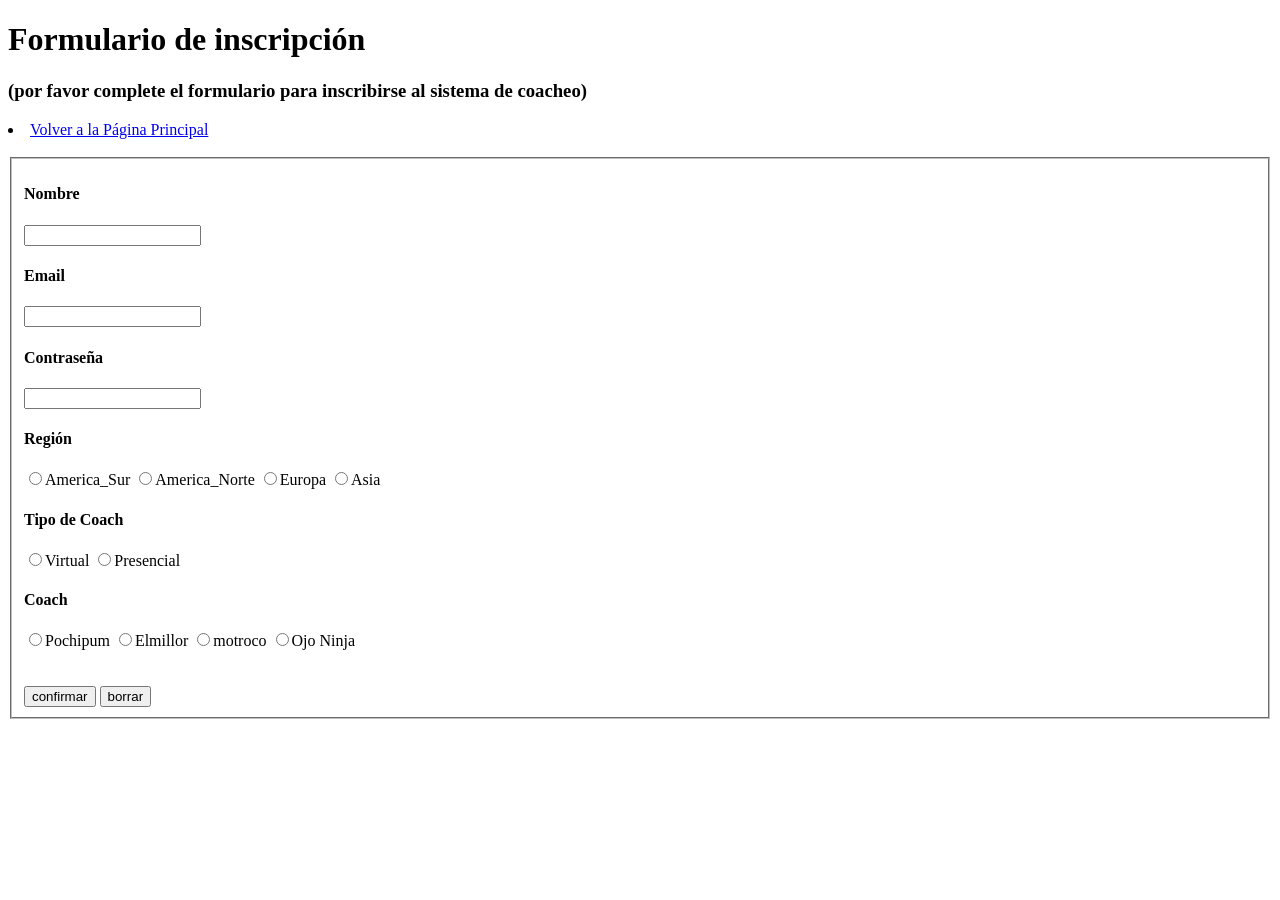
==== pagina_coacheo.html @ 6a7cefc7 "creacion_formulario" ====
<!DOCTYPE html>
<html lang="en">
<head>
    <meta charset="UTF-8">
    <meta name="viewport" content="width=device-width, initial-scale=1.0">
    <title>Registro_coacheo</title>
</head>
<body>
    <header>
        <h1>Formulario de inscripción</h1>
        <h3>(por favor complete el formulario para inscribirse al sistema de coacheo)</h3>
        <li>
            <a href="index.html">Volver a la Página Principal</a>
        </li>
    </header>
    <main>
        <br>
        <form>
            <fieldset>
                <h4>Nombre</h4>
                <input type="text">
                <br>
                <h4>Email</h4>
                <input type="email">
                <br>
                <h4>Contraseña</h4>
                <input type="password">
                <br>
                <h4>Región</h4>
                <input type="radio" name="region_1" value="america_sur">America_Sur
                <input type="radio" name="region_2" value="america_norte">America_Norte
                <input type="radio" name="region_3" value="europa">Europa
                <input type="radio" name="region_4" value="asia">Asia
                <br>
                <h4>Tipo de Coach</h4>
                <input type="radio" name="t_coach_1" value="virtual">Virtual
                <input type="radio" name="t_coach_2" value="presencial">Presencial
                <br>
                <h4>Coach</h4>
                <input type="radio" name="coach_1" value="pochipum">Pochipum
                <input type="radio" name="coach_2" value="elmillor">Elmillor
                <input type="radio" name="coach_3" value="motroco">motroco
                <input type="radio" name="coach_4" value="ojo_ninja">Ojo Ninja
                <br><br><br>
                <input type="submit" value="confirmar">
                <input type="reset" value="borrar">
            </fieldset>
        </form>
    </main>
    <footer>

    </footer>
</body>
</html>
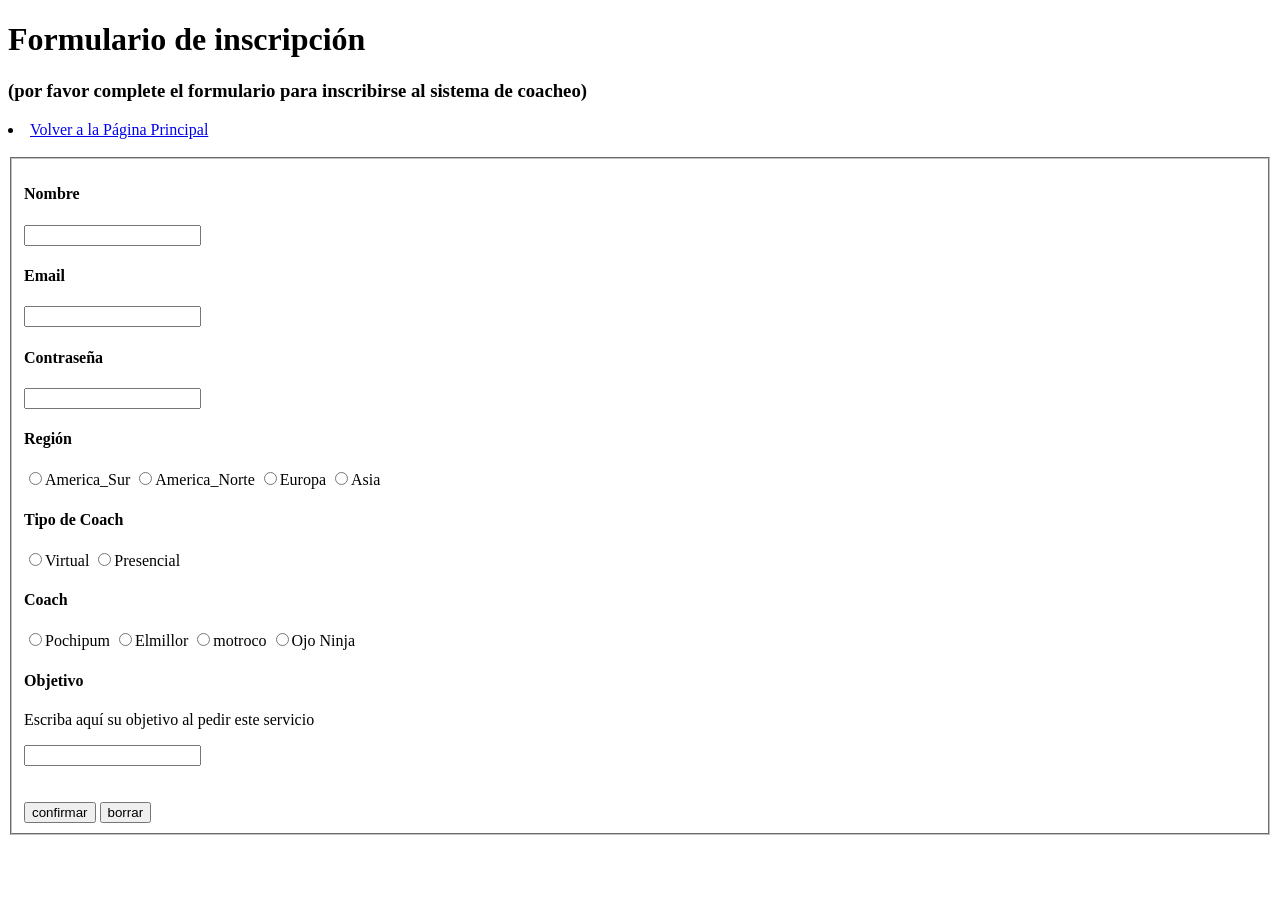
==== commit 5bfcd202: "correccion de estructura de la pagina principal y secundaria + modificacion al readmi" ====
--- a/pagina_coacheo.html
+++ b/pagina_coacheo.html
@@ -15,7 +15,7 @@
     </header>
     <main>
         <br>
-        <form>
+        <form aria-required="true">
             <fieldset>
                 <h4>Nombre</h4>
                 <input type="text">
@@ -41,14 +41,15 @@
                 <input type="radio" name="coach_2" value="elmillor">Elmillor
                 <input type="radio" name="coach_3" value="motroco">motroco
                 <input type="radio" name="coach_4" value="ojo_ninja">Ojo Ninja
+                <br>
+                <h4>Objetivo</h4>
+                <p>Escriba aquí su objetivo al pedir este servicio</p>
+                <input type="text">
                 <br><br><br>
                 <input type="submit" value="confirmar">
                 <input type="reset" value="borrar">
             </fieldset>
         </form>
     </main>
-    <footer>
-
-    </footer>
 </body>
 </html>
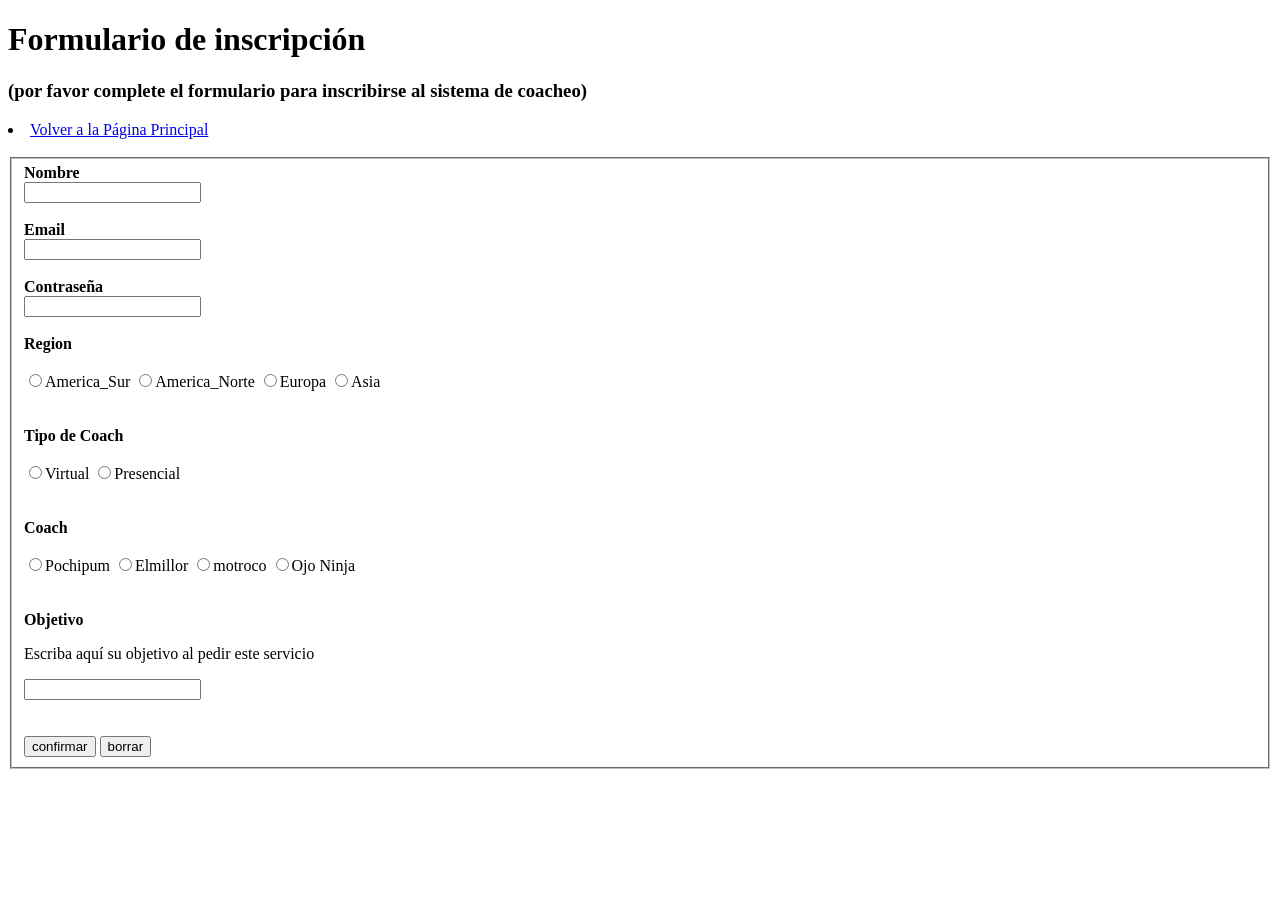
==== commit 403ac1db: "feat: agrego las modificaciones de la profesora" ====
--- a/pagina_coacheo.html
+++ b/pagina_coacheo.html
@@ -17,32 +17,50 @@
         <br>
         <form aria-required="true">
             <fieldset>
-                <h4>Nombre</h4>
-                <input type="text">
+                <label for=""><strong>Nombre</strong></label>
                 <br>
-                <h4>Email</h4>
-                <input type="email">
+                <input required="true" type="text">
                 <br>
-                <h4>Contraseña</h4>
-                <input type="password">
                 <br>
-                <h4>Región</h4>
+                <label for=""><strong>Email</strong></label>
+                <br>
+                <input required="true" type="email">
+                <br>
+                <br>
+                <label for=""><strong>Contraseña</strong></label>
+                <br>
+                <input required="true" type="password">
+                <br>
+                <br>
+                <label for=""><strong>Region</strong></label>
+                <br>
+                <br>
                 <input type="radio" name="region_1" value="america_sur">America_Sur
                 <input type="radio" name="region_2" value="america_norte">America_Norte
                 <input type="radio" name="region_3" value="europa">Europa
                 <input type="radio" name="region_4" value="asia">Asia
                 <br>
-                <h4>Tipo de Coach</h4>
+                <br>
+                <br>
+                <label for=""><strong>Tipo de Coach</strong></label>
+                <br>
+                <br>
                 <input type="radio" name="t_coach_1" value="virtual">Virtual
                 <input type="radio" name="t_coach_2" value="presencial">Presencial
                 <br>
-                <h4>Coach</h4>
+                <br>
+                <br>
+                <label for=""><strong>Coach</strong></label>
+                <br>
+                <br>
                 <input type="radio" name="coach_1" value="pochipum">Pochipum
                 <input type="radio" name="coach_2" value="elmillor">Elmillor
                 <input type="radio" name="coach_3" value="motroco">motroco
                 <input type="radio" name="coach_4" value="ojo_ninja">Ojo Ninja
                 <br>
-                <h4>Objetivo</h4>
+                <br>
+                <br>
+                <label for=""><strong>Objetivo</strong></label>
                 <p>Escriba aquí su objetivo al pedir este servicio</p>
                 <input type="text">
                 <br><br><br>
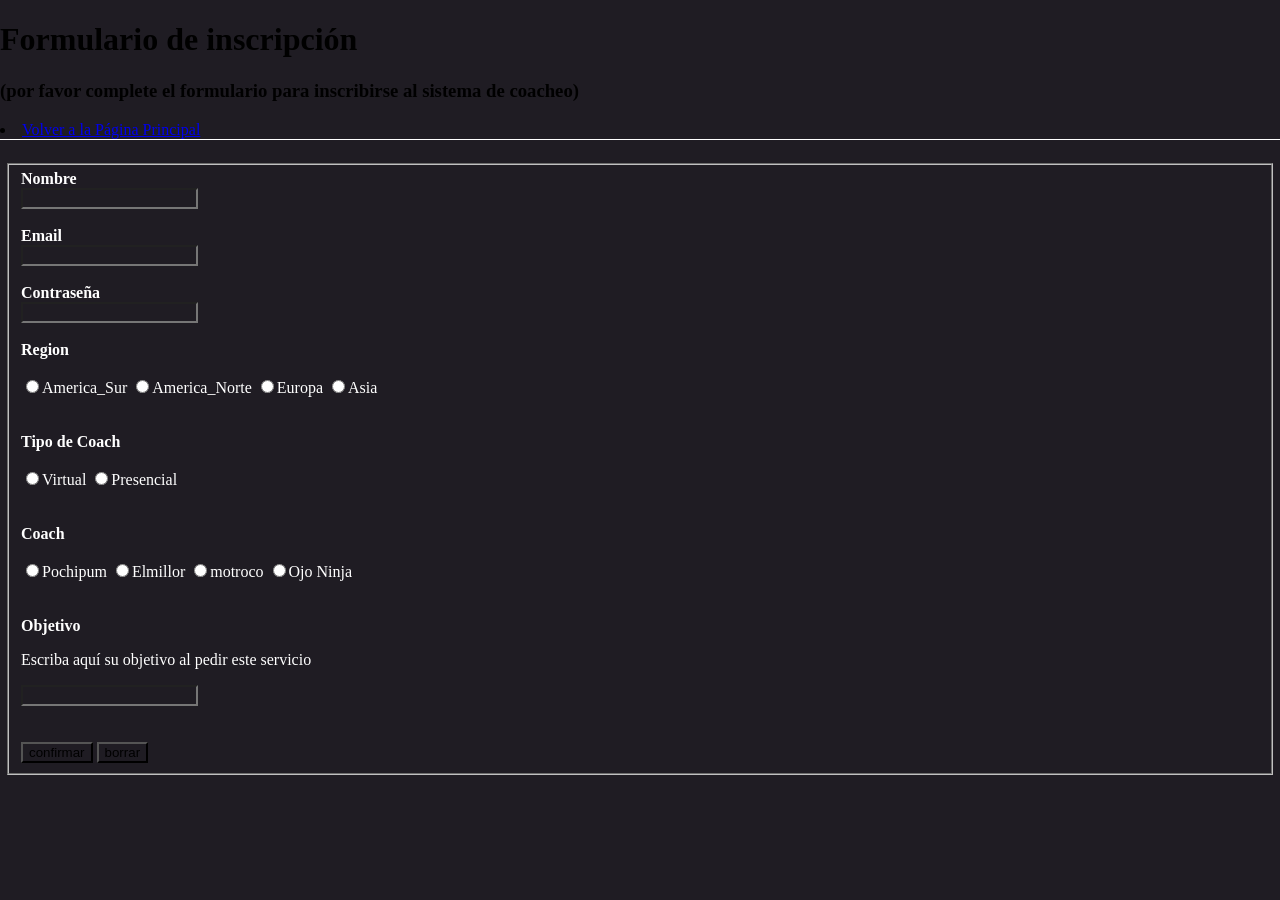
==== commit cdc876e8: "feat:estilizacion de head y planteo de main" ====
--- a/pagina_coacheo.html
+++ b/pagina_coacheo.html
@@ -3,6 +3,7 @@
 <head>
     <meta charset="UTF-8">
     <meta name="viewport" content="width=device-width, initial-scale=1.0">
+    <link rel="stylesheet" href="stilo.css">
     <title>Registro_coacheo</title>
 </head>
 <body>
--- a/stilo.css
+++ b/stilo.css
@@ -0,0 +1,76 @@
+:root {
+    --color-dorado: rgb(173, 213, 15);
+    --color-fondo: rgb(31, 28, 35);
+}
+
+* {
+    background-color: var(--color-fondo);
+}
+
+body {
+    margin: 0;
+    padding: 0;
+}
+
+.titulo {
+    display: block;
+    background-color: rgb(28, 51, 164);
+    margin: 0;
+    padding: 15px;
+    border-radius: 10px;
+    border: 4px solid var(--color-dorado);
+    text-align: center;
+    font-size: 40px;
+    color: var(--color-dorado);
+    text-shadow: 2px 2px 2px rgb(0, 0, 0, 0.5);
+    background-image: url(imagenes\textura_letras_LOL.avif);
+}
+
+header {
+    width: 100%;
+    margin-bottom: 5px;
+    border-bottom: 1px solid white;
+}
+
+header h2 {
+    color: var(--color-dorado);
+    margin-left: 10px;
+    margin-bottom: 10px;
+}
+
+.barra_nav {
+    padding: 20px 10px 0 10px;
+    display: flex;
+    align-items: center;
+    justify-content: space-between;
+    position: relative;
+}
+
+nav {
+    display: flex;
+    gap: 15px;
+}
+
+nav a {
+    text-decoration: none;
+    cursor: pointer;
+    color: white;
+    font-size: 16px;
+    transition: transform 1s;
+}
+
+nav a:hover {
+    transform: scale(1.3em);
+    color: rgb(133, 119, 119);
+}
+
+main {
+    margin: 5px;
+    color: white;
+}
+
+.titulos_generales {
+    color: var(--color-dorado);
+    font-size: 30px;
+    margin-left: 20px;
+}
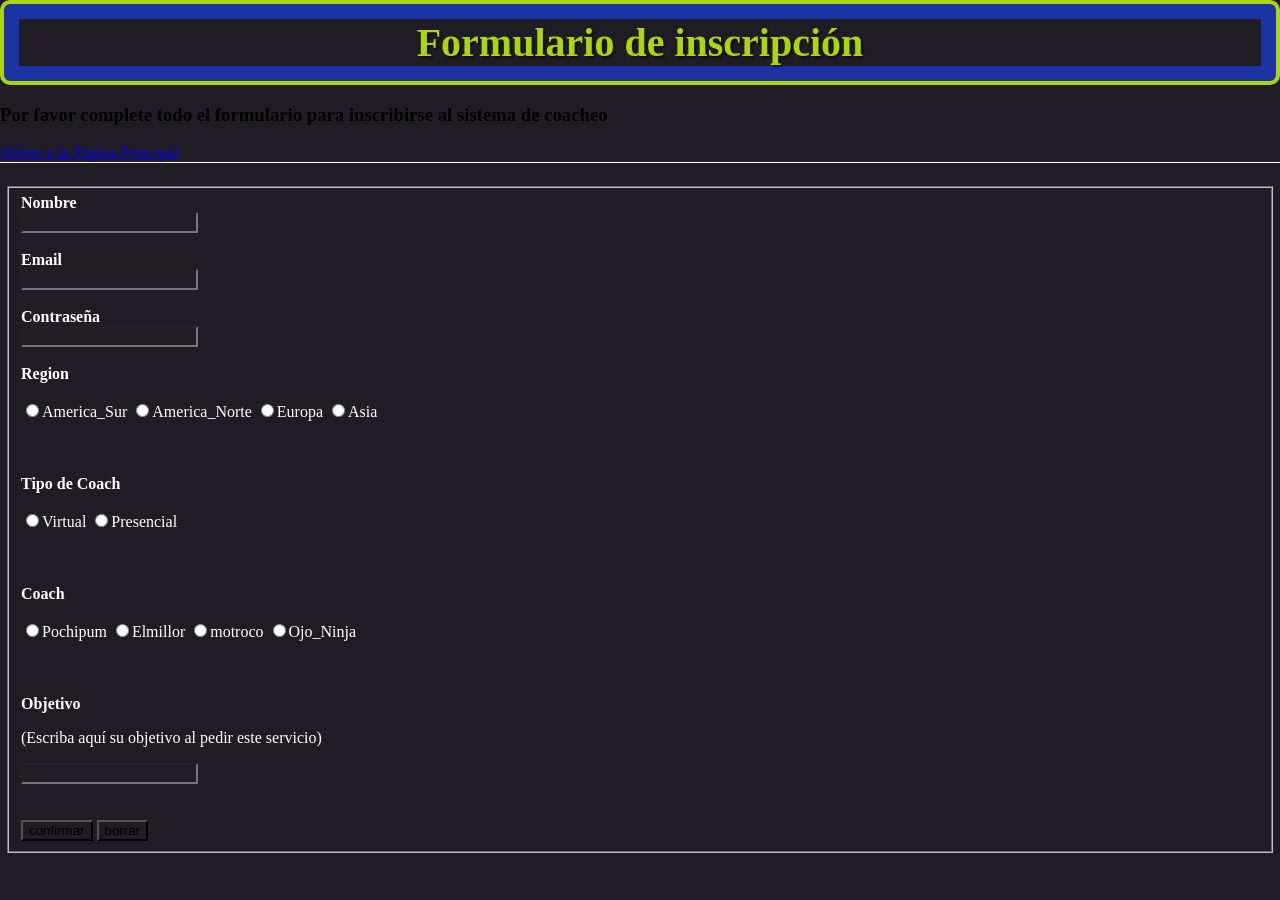
==== commit ab38119c: "feat:reasturamientro del HTML predido" ====
--- a/pagina_coacheo.html
+++ b/pagina_coacheo.html
@@ -1,72 +1,80 @@
 <!DOCTYPE html>
-<html lang="en">
+<html lang="en" class="html_form">
 <head>
     <meta charset="UTF-8">
     <meta name="viewport" content="width=device-width, initial-scale=1.0">
     <link rel="stylesheet" href="stilo.css">
     <title>Registro_coacheo</title>
 </head>
-<body>
+<body class="body_pagina_coacheo">
     <header>
-        <h1>Formulario de inscripción</h1>
-        <h3>(por favor complete el formulario para inscribirse al sistema de coacheo)</h3>
-        <li>
-            <a href="index.html">Volver a la Página Principal</a>
-        </li>
+        <h1 class="titulo"><div class="texto_titulo">Formulario de inscripción</div></h1>
+        <div class="sub-tit-form">
+            <h3>Por favor complete todo el formulario para inscribirse al sistema de coacheo</h3>
+            <a href="index.html" class="enlaces_principales">Volver a la Página Principal</a>
+        </div>
     </header>
-    <main>
+    <main class="pagina_coacheo">
         <br>
         <form aria-required="true">
-            <fieldset>
+            <fieldset class="fieldset">
                 <label for=""><strong>Nombre</strong></label>
                 <br>
-                <input required="true" type="text">
+                <input class="input-txt" required="true" type="text">
                 <br>
                 <br>
                 <label for=""><strong>Email</strong></label>
                 <br>
-                <input required="true" type="email">
+                <input class="input-txt" required="true" type="email">
                 <br>
                 <br>
                 <label for=""><strong>Contraseña</strong></label>
                 <br>
-                <input required="true" type="password">
+                <input class="input-txt" required="true" type="password">
                 <br>
                 <br>
                 <label for=""><strong>Region</strong></label>
                 <br>
                 <br>
-                <input type="radio" name="region_1" value="america_sur">America_Sur
-                <input type="radio" name="region_2" value="america_norte">America_Norte
-                <input type="radio" name="region_3" value="europa">Europa
-                <input type="radio" name="region_4" value="asia">Asia
+                <div class="input-elec">
+                    <label><input type="radio" name="region_1" value="america_sur">America_Sur</label>
+                    <label><input type="radio" name="region_2" value="america_norte">America_Norte</label>
+                    <label><input type="radio" name="region_3" value="europa">Europa</label>
+                    <label><input type="radio" name="region_4" value="asia">Asia</label>
+                </div>
                 <br>
                 <br>
                 <br>
                 <label for=""><strong>Tipo de Coach</strong></label>
                 <br>
                 <br>
-                <input type="radio" name="t_coach_1" value="virtual">Virtual
-                <input type="radio" name="t_coach_2" value="presencial">Presencial
+                <div class="input-elec">
+                    <label><input type="radio" name="t_coach_1" value="virtual">Virtual</label>
+                    <label><input type="radio" name="t_coach_2" value="presencial">Presencial</label>
+                </div>
                 <br>
                 <br>
                 <br>
                 <label for=""><strong>Coach</strong></label>
                 <br>
                 <br>
-                <input type="radio" name="coach_1" value="pochipum">Pochipum
-                <input type="radio" name="coach_2" value="elmillor">Elmillor
-                <input type="radio" name="coach_3" value="motroco">motroco
-                <input type="radio" name="coach_4" value="ojo_ninja">Ojo Ninja
+                <div class="input-elec">
+                    <label><input type="radio" name="coach_1" value="pochipum">Pochipum</label>
+                    <label><input type="radio" name="coach_2" value="elmillor">Elmillor</label>
+                    <label><input type="radio" name="coach_3" value="motroco">motroco</label>
+                    <label><input type="radio" name="coach_4" value="ojo_ninja">Ojo_Ninja</label>
+                </div>
                 <br>
                 <br>
                 <br>
-                <label for=""><strong>Objetivo</strong></label>
-                <p>Escriba aquí su objetivo al pedir este servicio</p>
-                <input type="text">
+                <div class="objetivo-form">
+                    <label for=""><strong>Objetivo</strong></label>
+                    <p>(Escriba aquí su objetivo al pedir este servicio)</p>
+                </div>
+                <input class="input-txt" type="text">
                 <br><br><br>
-                <input type="submit" value="confirmar">
-                <input type="reset" value="borrar">
+                <input type="submit" value="confirmar" class="boton-form" id="btn-form-1">
+                <input type="reset" value="borrar" class="boton-form" id="btn-form-2">
             </fieldset>
         </form>
     </main>
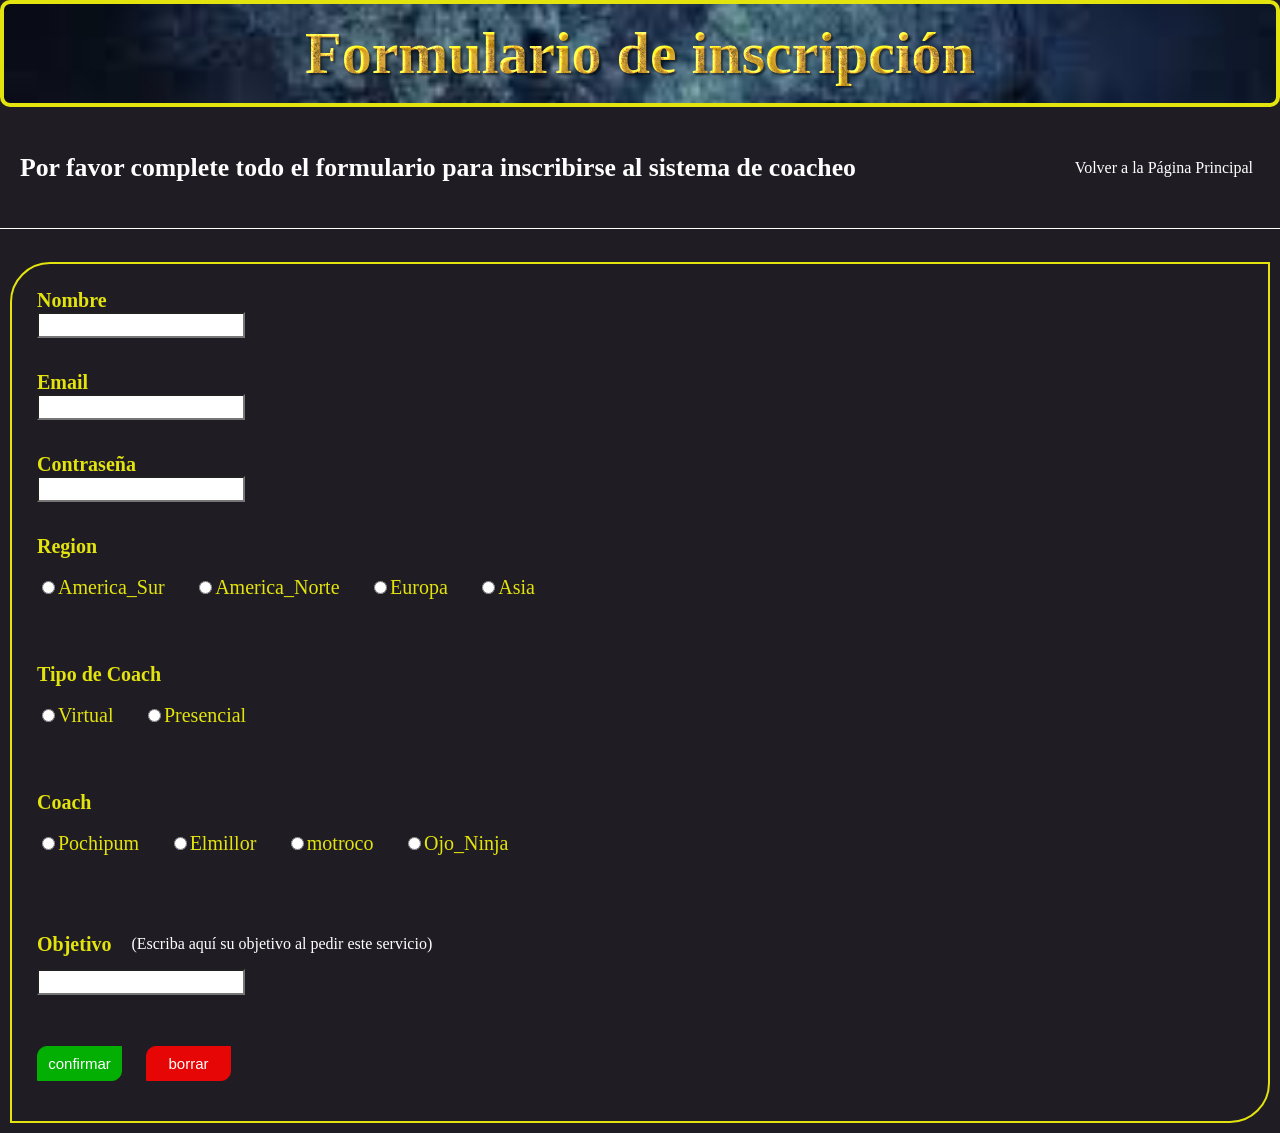
==== commit c94f1a19: "feat: reestructuración de la pagina e implementación de script" ====
--- a/pagina_coacheo.html
+++ b/pagina_coacheo.html
@@ -4,6 +4,7 @@
     <meta charset="UTF-8">
     <meta name="viewport" content="width=device-width, initial-scale=1.0">
     <link rel="stylesheet" href="stilo.css">
+    <script src="script.js" defer></script>
     <title>Registro_coacheo</title>
 </head>
 <body class="body_pagina_coacheo">
--- a/stilo.css
+++ b/stilo.css
@@ -1,35 +1,111 @@
+/*VARIABLES -------------------------------------------------------------------------------------------------------------- */
 :root {
-    --color-dorado: rgb(173, 213, 15);
+    --color-dorado: rgb(227, 227, 14);
     --color-fondo: rgb(31, 28, 35);
-}
-
+    --color-azul: rgb(28, 51, 164);
+    --color-azul-claro: rgb(97, 152, 240);
+}
+
+.cinzel-cinzel {
+  font-family: "Cinzel", serif;
+  font-optical-sizing: auto;
+  font-weight: 400;
+  font-style: normal;
+}
+
+/*ATRIBUTOS GENERALES ---------------------------------------------------------------------------------------------------- */
 * {
     background-color: var(--color-fondo);
+}
+
+html {
+    position: absolute;
 }
 
 body {
     margin: 0;
     padding: 0;
+    overflow-x: hidden;
+}
+
+.enlaces_secundarios {
+    display: inline-block;
+    text-decoration: none;
+    color: var(--color-dorado);
+    font-size: 17px;
+    transition: transform 1s ease, color 0.3s ease;
+}
+
+.enlaces_secundarios:hover {
+    cursor: pointer;
+    color: rgb(249, 216, 4);
+    transform: scale(1.1);
+}
+
+.enlaces_principales {
+    text-decoration: none;
+    cursor: pointer;
+    color: white;
+    font-size: 16px;
+    margin: 7px;
+    text-align: center;
+}
+
+.enlaces_principales:hover {
+    color: rgb(244, 244, 96);
+    border: 2px solid var(--color-dorado);
+    padding: 5px;
+    background-color: var(--color-azul);
+    border-radius: 6px;
+}
+
+.titulos_generales {
+    font-size: 30px;
+    margin-left: 20px;
+    font-family: 'cinzel';
+    background-image: url(imagenes/textura_oro.jpg);
+    background-size: contain;
+    background-position: center;
+    color: transparent;
+    background-clip: text;
+    -webkit-background-clip: text;
+    filter: brightness(2);
+}
+
+/* HEADER ------------------------------------------------------------------------------------------------------------- */
+header {
+    width: 100%;
+    position: relative;
+    margin-bottom: 5px;
+    border-bottom: 1px solid white;
 }
 
 .titulo {
     display: block;
-    background-color: rgb(28, 51, 164);
+    background-image: url(imagenes/textura_azul.jpg);
+    background-size: cover;
+    background-repeat: no-repeat;
+    background-position: center;
+    filter: saturate(4);
+    filter:brightness(1);
     margin: 0;
     padding: 15px;
     border-radius: 10px;
     border: 4px solid var(--color-dorado);
+    text-shadow: 2px 2px 2px rgb(0, 0, 0, 0.5);
+}
+
+.texto_titulo {
+    font-family: 'Cinzel';
     text-align: center;
-    font-size: 40px;
-    color: var(--color-dorado);
-    text-shadow: 2px 2px 2px rgb(0, 0, 0, 0.5);
-    background-image: url(imagenes\textura_letras_LOL.avif);
-}
-
-header {
-    width: 100%;
-    margin-bottom: 5px;
-    border-bottom: 1px solid white;
+    font-size: 60px;
+    background-image: url(imagenes/textura_oro.jpg);
+    background-size: contain;
+    background-position: center;
+    color: transparent;
+    background-clip: text;
+    -webkit-background-clip: text;
+    filter: brightness(2);
 }
 
 header h2 {
@@ -47,30 +123,509 @@
 }
 
 nav {
+    display: inline-block;
+    word-spacing: 12px;
+}
+
+.simbolo_despliege {
+    color: white;
+    font-size: 30px;
+    display: none;
+}
+
+.btn_despliege {
+    display: none;
+    user-select: none;
+}
+
+/* MAIN --------------------------------------------------------------------------------------------------------------- */
+main {
+    width: 100%;
+    position: relative;
+    overflow: hidden;
+    margin: 5px;
+    color: white;
+    display: grid;
+    grid-template-areas:
+    "public contenido-1"
+    "public contenido-2"
+    "formulario formulario";
+    grid-template-columns: 180px 1fr;
+    grid-template-rows: auto auto auto;
+    margin: 0;
+}
+
+.tabla-machups {
+    color: white;
+    border: var(--color-dorado);
+    width: 80%;
+    margin: auto;
+}
+
+/* ASIDE -------------------------------------------------------------------------------------------------------------- */
+#btn_desplegar-replegar_anuncio {
+    display: block;
+    width: auto;
+    height: 30px;
+    font-size: auto;
+    margin-left: auto;
+    margin-right: auto;
+    color: white;
+    background-color: #5090e3;
+    /* background-color: var(--color-azul); */
+    border: 1px solid black;
+    border-radius: 6px;
+    overflow: hidden;
+}
+
+.espacio-publicidad {
+    position: relative;
+    width: 100%;
+    grid-area: public;
+    border: 2px solid var(--color-dorado);
+    background-color: var(--color-azul);
+    border-radius: 10px 0 10px 0;
+    padding: 30px 5px 30px 5px;
+}
+
+.espacio-publicidad a {
     display: flex;
-    gap: 15px;
-}
-
-nav a {
     text-decoration: none;
     cursor: pointer;
     color: white;
     font-size: 16px;
-    transition: transform 1s;
-}
-
-nav a:hover {
-    transform: scale(1.3em);
-    color: rgb(133, 119, 119);
-}
-
-main {
-    margin: 5px;
-    color: white;
-}
-
-.titulos_generales {
+    background-color: var(--color-azul);
+    padding-top: 15px;
+}
+
+.espacio-publicidad video {
+    height: 600px;
+    object-fit: cover;
+    width: 100%;
+    background-color: var(--color-azul);
+}
+
+.publicidad-individual {
+    margin-top: 60px;
+}
+
+/* CONTENIDO DE TUTORIALES ------------------------------------------------------------------------------------------- */
+.contenido-1 {
+    grid-area: contenido-1;
+    padding: 25px;
+    border-bottom: 1px solid white;
+    margin-bottom: 30px;
+    font-style: italic;
+    overflow: hidden;
+}
+
+.contenido-2 {
+    grid-area: contenido-2;
+    padding: 20px;
+    text-align: justify;
+}
+
+.segmento-guia {
+    border: 5px ridge var(--color-dorado);
+    background-color: var(--color-azul-claro);
+    margin: 15px;
+    padding: 15px;
+    border-radius: 40px 0 40px 0;
+    list-style: none;
+    box-shadow: 7px 7px 20px rgba(231, 225, 144, 0.619);
+}
+
+.segmento-guia ul {
+    background-color: var(--color-azul-claro);
+}
+
+.segmento-guia p{
+    background-color: var(--color-azul-claro);
+    color: var(--color-fondo);
+}
+
+.segmento-guia h4 {
+    font-size: 20px;
     color: var(--color-dorado);
+    list-style:none;
+    background-color: var(--color-azul-claro);
+}
+
+.segmento-guia h3 {
     font-size: 30px;
-    margin-left: 20px;
-}+    background-color: var(--color-azul-claro);
+    color: var(--color-fondo);
+}
+
+.segmento {
+    border-top: 2px solid var(--color-dorado);
+    background-color: var(--color-azul-claro);
+    color: black;
+    margin-top: 2px;
+    margin-bottom: 10px;
+    list-style: none;
+    overflow: hidden;
+}
+
+.build {
+    display: block;
+    margin: 10px auto 15px auto;
+    border: 4px ridge var(--color-dorado);
+    border-radius: 25px 0 20px 0;
+    filter: saturate(1.5)
+}
+
+.segmento h4::before {
+    content: "";
+    width: 35px;
+    height: 35px;
+    display: inline-block;
+    align-items: center;
+    background-image: url(imagenes/emote_de_etho_aurora.jpg);
+    border-radius: 8px;
+    background-size: contain;
+    list-style-position: inside;
+    margin-right: 8px;
+}
+
+/* ENLACE A PAGINA DE FORMULARIO -------------------------------------------------------------------------------------- */
+.formulario {
+    width: 100%;
+    grid-area: formulario;
+    padding: 20px;
+    text-align: justify;
+    border-top: 1px solid white;
+    margin-bottom: 0;
+}
+
+.formulario p {
+    font-size: 19px;
+}
+
+/* PAGINA DE FORMULARIO ----------------------------------------------------------------------------------------------- */
+.html_form {
+    position: absolute;
+    width: 100%;
+}
+
+.sub-tit-form {
+    position: relative;
+    padding: 20px;
+    display: flex;
+    align-items: center;
+    justify-content: space-between;
+    color: white;
+    font-size: 22px;
+}
+
+.fieldset {
+    border: 2px solid var(--color-dorado);
+    border-radius: 40px 0 40px 0;
+    padding: 25px;
+    margin: 10px;
+}
+
+.input-txt {
+    width: 200px;
+    height: 20px;
+}
+
+.input-elec {
+    font-size: 18px;
+    word-spacing: 25px;
+}
+
+form input {
+    background-color: white;
+    margin-bottom: 15px;
+    
+}
+
+.objetivo-form {
+    display: flex;
+    align-items: center;
+    gap: 20px;
+}
+
+form label {
+    font-size: 20px;
+    color: var(--color-dorado);
+}
+
+#btn-form-1 {
+    color: white;
+    font-size: 15px;
+    border: 1px solid rgb(4, 175, 4);
+    background-color: rgb(4, 175, 4);
+    border-radius: 10px 0 10px 0;
+    width: 85px;
+    height: 35px;
+    margin-right: 20px;
+    transition: transform 1s ease;
+}
+
+#btn-form-2 {
+    color: white;
+    font-size: 15px;
+    border: 1px solid rgb(231, 6, 6);
+    background-color: rgb(231, 6, 6);
+    border-radius: 10px 0 10px 0;
+    width: 85px;
+    height: 35px;
+    transition: transform 1s ease;
+}
+
+.boton-form:hover {
+    transform: scale(1.1);
+}
+
+.pagina_coacheo {
+    display: grid;
+    grid-template-areas: 
+    "contenido";
+    grid-template-columns: 1fr;
+    grid-template-rows: 1fr;
+}
+
+.body_pagina_coacheo {
+    width: 100%;
+}
+
+/* FOOTER ------------------------------------------------------------------------------------------------------------- */
+footer {
+    position: relative;
+    width: 100%;
+    margin: 0;
+    padding: 0;
+    display: grid;
+    grid-template-areas:
+    "footer1 footer2";
+    grid-template-columns: 1fr 1fr;
+    grid-template-rows: auto auto;
+    border: 4px solid var(--color-dorado);
+    background-color: var(--color-azul);
+    border-radius: 10px;
+    text-shadow: 2px 2px 2px rgb(0, 0, 0, 0.5);
+}
+
+footer p {
+    display: flex;
+    align-items: center;
+    gap: 10px;
+    color: white;
+    font-size: 17px;
+    background-color: var(--color-azul);
+}
+
+footer h3 {
+    color: var(--color-dorado);
+    font-size: 25px;
+    background-color: var(--color-azul);
+}
+
+.info_foot{
+    grid-area: footer1;
+    padding: 25px;
+    background-color: var(--color-azul);
+}
+
+#num_tel::before {
+    content: "";
+    width: 24px;
+    height: 24px;
+    display: inline-block;
+    align-items: auto;
+    background-image: url(imagenes/logo-telefono.webp);
+    border-radius: 50%;
+    background-size: contain;
+    list-style-position: inside;
+    margin-right: 3px;
+}
+
+#nom_gmail::before {
+    content: "";
+    width: 24px;
+    height: 24px;
+    display: inline-block;
+    align-items: auto;
+    background-image: url(imagenes/logo_mail.webp);
+    border-radius: 50%;
+    background-size: contain;
+    list-style-position: inside;
+    margin-right: 3px; 
+}
+
+.info_foot_2 {
+    grid-area: footer2;
+    padding: 25px;
+    background-color: var(--color-azul);
+}
+
+.info_foot_2 p::before {
+    content: "";
+    width: 24px;
+    height: 24px;
+    display: inline-block;
+    align-items: auto;
+    background-image: url(imagenes/logo_ig_3.jpg);
+    border-radius: 8px;
+    background-size: contain;
+    list-style-position: inside;
+    margin-right: 3px;
+}
+
+.info_foot_2 a {
+    background-color: var(--color-azul);
+}
+
+/* SEGMENTO RESPONSIVE ---------------------------------------------------------------------------------------------------- */
+
+@media (max-width: 768px) and (min-width: 481px) {
+    .clase_responsive {
+        width: 100%;
+    }
+    .titulo {
+        margin-left: 6px;
+    }
+    .texto_titulo {
+        font-size: 30px;
+    }
+    main {
+        grid-template-columns: 140px 1fr;
+    }
+    .espacio-publicidad {
+        width: 100%;
+        padding: 25px 3px 25px 3px;
+    }
+    .espacio-publicidad video {
+        height: 600px;
+        object-fit: cover;
+        width: 100%;
+    }
+    .barra_nav {
+        display: flex;
+        flex-direction: column;
+        align-items: center;
+    }
+    nav {
+        word-spacing: 0;
+    }
+    .titulos_generales {
+        font-size: 25px;
+    }
+    .contenido-1 {
+        width: 95%;
+        text-align: justify;
+    }
+    .contenido-2 {
+        width: 95%;
+        overflow: hidden;
+    }
+    .build {
+        width: 80%;
+        overflow: hidden;
+    }
+    .formulario {
+        width: 98%;
+        display: flex;
+        flex-direction: column;
+        align-items: center;
+    }
+    .formulario p {
+        padding: 10px;
+        text-align: center;
+        font-size: 15px;
+    }
+    .sub-tit-form h3 {
+        font-size: 17px;
+    }
+}
+
+@media (max-width: 558px) {
+    .clase_responsive {
+        width: 100%;
+    }
+    .titulo {
+        margin-left: 6px;
+    }
+    .texto_titulo {
+        font-size: 20px;
+    }
+    .barra_nav {
+        display: flex;
+        flex-direction: column;
+        align-items: center;
+    }
+    nav {
+        display: none;
+        word-spacing: 0;
+    }
+    .btn_despliege {
+        user-select:all;
+    }
+    .simbolo_despliege {
+        display: inline-block;
+    }
+    .btn_despliege:checked + nav {
+            display: flex;
+            flex-direction: column;
+    }
+    .espacio-publicidad {
+        width: 100%;
+        padding: 25px 3px 25px 3px;
+    }
+    .espacio-publicidad video {
+        height: 600px;
+        object-fit: cover;
+        width: 100%;
+    }
+    .titulos_generales {
+        font-size: 16px;
+    }
+    .contenido-1 {
+        width: 95%;
+        text-align: justify;
+        font-size: 14px;
+    }
+    .contenido-2 {
+        width: 95%;
+        overflow: hidden;
+    }
+    .segmento {
+        font-size: 12px;
+    }
+    .build {
+        width: 80%;
+        overflow: hidden;
+    }
+    .formulario {
+        width: 98%;
+        padding: 10px;
+        display: flex;
+        flex-direction: column;
+        align-items: center;
+    }
+    .formulario p {
+        padding: 10px;
+        text-align: center;
+        font-size: 15px;
+    }
+    .sub-tit-form {
+        display: flex;
+        flex-direction: column;
+        align-items: center;
+        padding: auto;
+    }
+    .sub-tit-form h3 {
+        text-align: center;
+    }
+    .input-elec {
+    display: flex;
+    flex-direction: column;
+    gap: 5px;
+    }
+
+    #btn_vovler {
+        text-align: center;
+    }
+}
